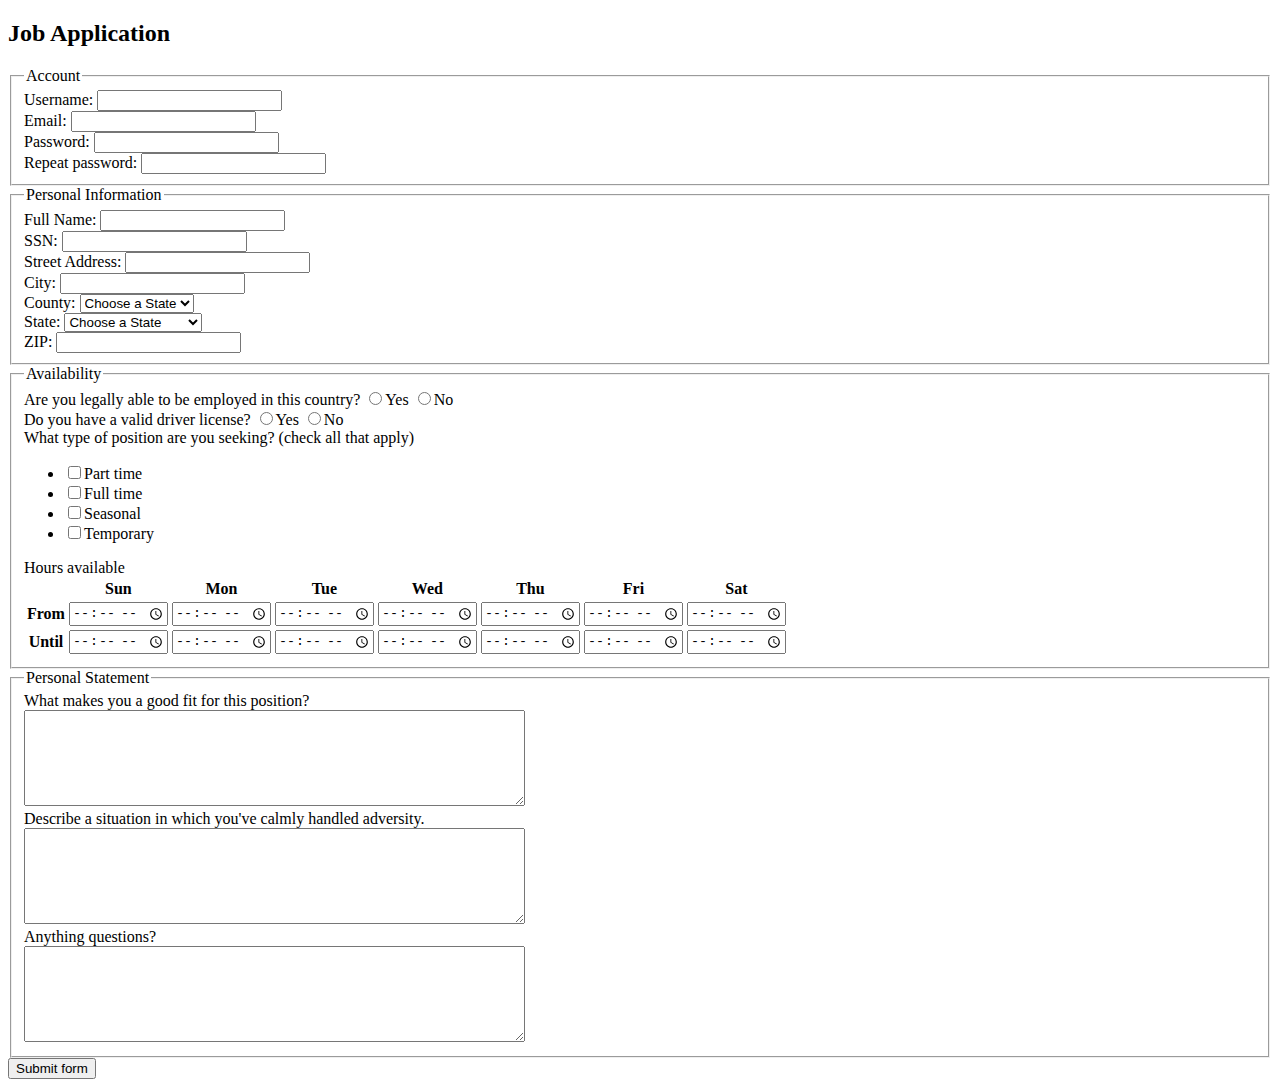
==== jobapplicationform.html @ 28386003 "Add files via upload" ====
<!DOCTYPE html>
<html>
<head>
	<meta charset="utf-8">
	<title>Job Application</title>
</head>
<body>

<h2>Job Application</h2>

<form action="http://gclass.alexburner.com/formtest.php" method="post">

	<fieldset>
		<legend>Account</legend>
		<div class="field">
			<label>Username:</label> 
			<input type="text" name="username">
		</div>
		<div class="field">
			<label>Email:</label> 
			<input type="text" name="email">
		</div>
		<div class="field">
			<label>Password:</label> 
			<input type="password" name="password">
		</div>
		<div class="field">
			<label>Repeat password:</label> 
			<input type="password" name="password_r">
		</div>
	</fieldset>

	<fieldset>
		<legend>Personal Information</legend>
		<div class="field">
			<label>Full Name:</label> 
			<input type="text" name="name">
		</div>
		<div class="field">
			<label>SSN:</label> 
			<input type="text" name="SSN">
		</div>
		<div class="field">
			<label>Street Address:</label> 
			<input type="text" name="street">
		</div>
		<div class="field">
			<label>City:</label> 
			<input type="text" name="city">
		</div>
		<div class="field">
			<label>County:</label> 
			<select name="county">
			<option value="" selected="true">Choose a State</option>
				<option value="Adams">Adams</option>
				<option value="Asotin">Asotin</option>
				<option value="Benton">Benton</option>
				<option value="Chelan">Chelan</option>
				<option value="Clallam">Clallam</option>
				<option value="Clark">Clark</option>
				<option value="Columbia">Columbia</option>
				<option value="Cowlitz">Cowlitz</option>
				<option value="Douglas">Douglas</option>
				<option value="Ferry">Ferry</option>
				<option value="Franklin">Franklin</option>
				<option value="Garfield">Garfield</option>
				<option value="Grant">Grant</option>
				<option value="Grays Harbor">Grays Harbor</option>
				<option value="Island">Island</option>
				<option value="King">King</option>
				<option value="Kitsap">Kitsap</option>
				<option value="Kittitas">Kittitas</option>
				<option value="Klickitat">Klickitat</option>
				<option value="Lewis">Lewis</option>
				<option value="Lincoln">Lincoln</option>
				<option value="Mason">Mason</option>
				<option value="Okanogan">Okanogan</option>
				<option value="Pacific">Pacific</option>
				<option value="Pend Oreille">Pend Oreille</option>
				<option value="Pierce">Pierce</option>
				<option value="San Juan">San Juan</option>
				<option value="Skagit">Skagit</option>
				<option value="Skamania">Skamania</option>
				<option value="Snohomish">Snohomish</option>
				<option value="Spokane">Spokane</option>
				<option value="Stevens">Stevens</option>
				<option value="Thurston">Thurston</option>
				<option value="Wahkiakum">Wahkiakum</option>
				<option value="Walla Walla">Walla Walla</option>
				<option value="Whatcom">Whatcom</option>
				<option value="Whitman">Whitman</option>
				<option value="Yakima">Yakima</option>
			</select>
		</div>
		<div class="field">
			<label>State:</label> 
			<select name="state">
				<option value="" selected="true">Choose a State</option>
				<option value="AL">Alabama</option>
				<option value="AK">Alaska</option>
				<option value="AZ">Arizona</option>
				<option value="AR">Arkansas</option>
				<option value="CA">California</option>
				<option value="CO">Colorado</option>
				<option value="CT">Connecticut</option>
				<option value="DE">Delaware</option>
				<option value="DC">District of Columbia</option>
				<option value="FL">Florida</option>
				<option value="GA">Georgia</option>
				<option value="HI">Hawaii</option>
				<option value="ID">Idaho</option>
				<option value="IL">Illinois</option>
				<option value="IN">Indiana</option>
				<option value="IA">Iowa</option>
				<option value="KS">Kansas</option>
				<option value="KY">Kentucky</option>
				<option value="LA">Louisiana</option>
				<option value="ME">Maine</option>
				<option value="MD">Maryland</option>
				<option value="MA">Massachusetts</option>
				<option value="MI">Michigan</option>
				<option value="MN">Minnesota</option>
				<option value="MS">Mississippi</option>
				<option value="MO">Missouri</option>
				<option value="MT">Montana</option>
				<option value="NE">Nebraska</option>
				<option value="NV">Nevada</option>
				<option value="NH">New Hampshire</option>
				<option value="NJ">New Jersey</option>
				<option value="NM">New Mexico</option>
				<option value="NY">New York</option>
				<option value="NC">North Carolina</option>
				<option value="ND">North Dakota</option>
				<option value="OH">Ohio</option>
				<option value="OK">Oklahoma</option>
				<option value="OR">Oregon</option>
				<option value="PA">Pennsylvania</option>
				<option value="RI">Rhode Island</option>
				<option value="SC">South Carolina</option>
				<option value="SD">South Dakota</option>
				<option value="TN">Tennessee</option>
				<option value="TX">Texas</option>
				<option value="UT">Utah</option>
				<option value="VT">Vermont</option>
				<option value="VA">Virginia</option>
				<option value="WA">Washington</option>
				<option value="WV">West Virginia</option>
				<option value="WI">Wisconsin</option>
				<option value="WY">Wyoming</option>
			</select>
		</div>
		<div class="field">
			<label>ZIP:</label> 
			<input type="text" name="zip">
		</div>
	</fieldset>

	<fieldset>
		<legend>Availability</legend>
		<div class="field">
			<label>Are you legally able to be employed in this country?</label> 
			<input type="radio" name="legal" value="yes">Yes
			<input type="radio" name="legal" value="no">No
		</div>
		<div class="field">
			<label>Do you have a valid driver license?</label> 
			<input type="radio" name="driving" value="yes">Yes
			<input type="radio" name="driving" value="no">No
		</div>
		<div class="field">
			<label>What type of position are you seeking? (check all that apply)</label>
			<ul>
				<li><input type="checkbox" name="position_pt" value="parttime">Part time</li>
				<li><input type="checkbox" name="position_ft" value="fulltime">Full time</li>
				<li><input type="checkbox" name="position_sl" value="seasonal">Seasonal</li>
				<li><input type="checkbox" name="position_tp" value="temporary">Temporary</li>
			</ul>
		</div>
		<div class="field">
			<label>Hours available</label>
			<table>
				<tr>
					<td></td>
					<th>Sun</th>
					<th>Mon</th>
					<th>Tue</th>
					<th>Wed</th>
					<th>Thu</th>
					<th>Fri</th>
					<th>Sat</th>
				</tr>
				<tr>
					<th>From</th>
					<td><input type="time" size="5" name="su_from"></td>
					<td><input type="time" size="5" name="mo_from"></td>
					<td><input type="time" size="5" name="tu_from"></td>
					<td><input type="time" size="5" name="we_from"></td>
					<td><input type="time" size="5" name="th_from"></td>
					<td><input type="time" size="5" name="fr_from"></td>
					<td><input type="time" size="5" name="sa_from"></td>
				</tr>
				<tr>
					<th>Until</th>
					<td><input type="time" size="5" name="su_until"></td>
					<td><input type="time" size="5" name="mo_until"></td>
					<td><input type="time" size="5" name="tu_until"></td>
					<td><input type="time" size="5" name="we_until"></td>
					<td><input type="time" size="5" name="th_until"></td>
					<td><input type="time" size="5" name="fr_until"></td>
					<td><input type="time" size="5" name="sa_until"></td>
				</tr>
			</table>
		</div>
	</fieldset>

	<fieldset>
		<legend>Personal Statement</legend>
		<div class="field">
			<label>What makes you a good fit for this position?</label><br>
			<textarea name="deserve" rows="6" cols="60"></textarea>
		</div>
		<div class="field">
			<label>Describe a situation in which you've calmly handled adversity.</label><br>
			<textarea name="project" rows="6" cols="60"></textarea>
		</div>
		<div class="field">
			<label>Anything questions?</label><br>
			<textarea name="extras" rows="6" cols="60"></textarea>
		</div>
	</fieldset>

	<input type="submit" value="Submit form">

</form>
</body>
</html>
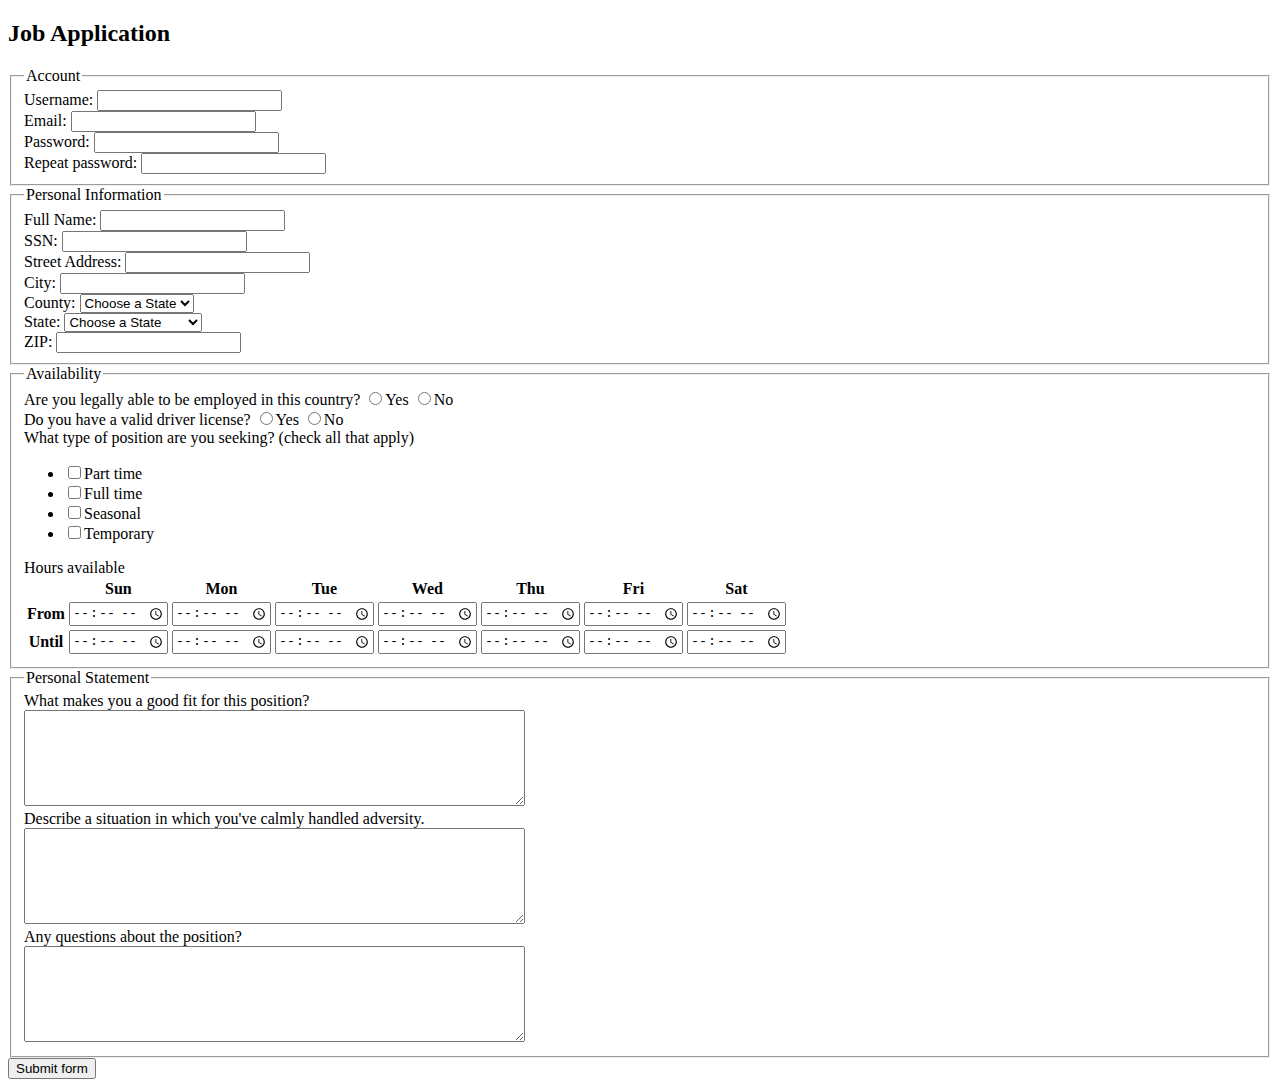
==== commit 68ec4b3b: "Update jobapplicationform.html" ====
--- a/jobapplicationform.html
+++ b/jobapplicationform.html
@@ -224,7 +224,7 @@
 			<textarea name="project" rows="6" cols="60"></textarea>
 		</div>
 		<div class="field">
-			<label>Anything questions?</label><br>
+			<label>Any questions about the position?</label><br>
 			<textarea name="extras" rows="6" cols="60"></textarea>
 		</div>
 	</fieldset>
@@ -233,4 +233,4 @@
 
 </form>
 </body>
-</html>+</html>
